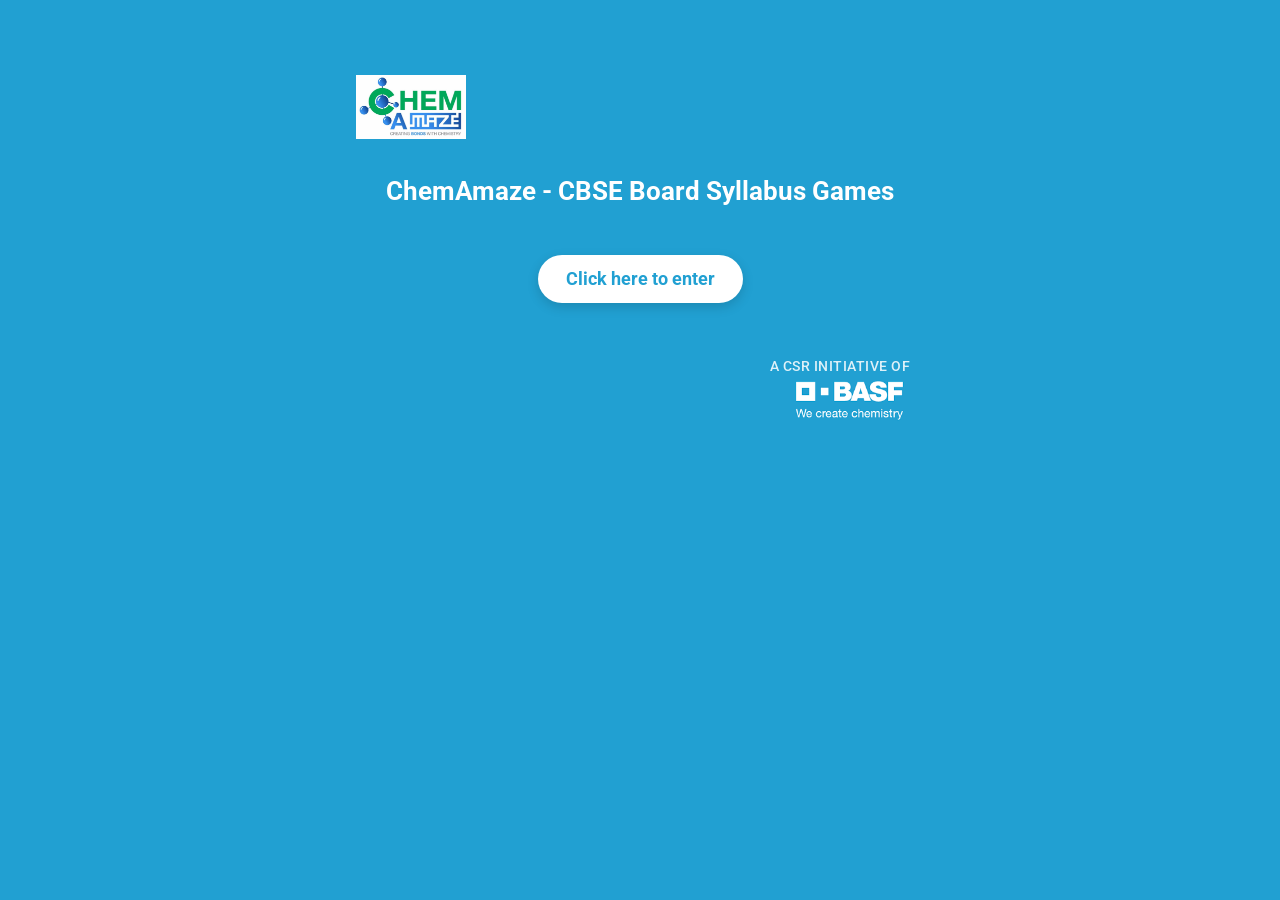
==== cbindex.html @ 66ca09f1 "Add files via upload" ====
<!DOCTYPE html>
<html lang="en">
<head>
    <meta charset="UTF-8">
    <meta name="viewport" content="width=device-width, initial-scale=1.0">
    <title>ChemAmaze Bilingual Hub</title>
    <link rel="preconnect" href="https://fonts.googleapis.com">
    <link rel="preconnect" href="https://fonts.gstatic.com" crossorigin>
    <link href="https://fonts.googleapis.com/css2?family=Roboto:wght@300;400;500;700&display=swap" rel="stylesheet">
    <style>
        * {
            box-sizing: border-box;
            margin: 0;
            padding: 0;
            font-family: 'Roboto', sans-serif;
        }
        h1 {
            font-weight: 700;
        }

        h2 {
            font-weight: 600;
        }

        .item-link {
            font-weight: 500;
        }

        .enter-link {
            font-weight: 700;
        }
        
        :root {
            --primary-color: #4a154b;
            --secondary-color: #007a5a;
            --accent-color: #ecb22e;
            --bg-color: #f4f5f6;
            --text-color: #1d1c1d;
            --blue-theme: #21A0D2;
        }

        /* --- BODY STYLES --- */
        body {
            background-color: var(--blue-theme);
            color: var(--text-color);
            display: flex;
            flex-direction: column;
            align-items: center;
            min-height: 100vh;
            padding: 15px;
            transition: background-color 0.3s ease;
        }

        body.theme-home {
            background-color: var(--blue-theme);
        }
        body.theme-inner {
            background-color: var(--bg-color);
        }

        /* --- CONTAINER STYLES --- */
        .app-container {
            width: 100%;
            max-width: 600px;
            background: white;
            padding: 25px 20px;
            border-radius: 16px;
            box-shadow: 0 8px 24px rgba(0,0,0,0.1);
            text-align: center;
            margin-top: 10px;
            position: relative;
            min-height: 460px;
            display: flex;
            flex-direction: column;
            justify-content: center;
            transition: all 0.3s ease;
        }

        .app-container.home-active {
            background: transparent;
            box-shadow: none;
        }

        /* --- FIXED ONE-LINE TOP BAR ALIGNMENT --- */
        .top-bar {
            display: flex;
            justify-content: space-between;
            align-items: center; 
            width: 100%;
            margin-bottom: 25px;
            padding: 0 4px;
        }

        .top-logo {
            width: 110px;
            height: auto;
            object-fit: contain;
            margin-left: -8px;
        }

        .lang-bar {
            display: flex;
            gap: 6px;
            align-items: center;
            flex-shrink: 0;
        }

        .lang-toggle-btn {
            background-color: #f0f0f0;
            border: 1px solid #ccc;
            padding: 6px 12px;
            border-radius: 20px;
            cursor: pointer;
            font-size: 0.85rem;
            font-weight: 600;
            white-space: nowrap;
            transition: all 0.2s;
        }

        .lang-toggle-btn.active {
            background-color: #21A0D2;
            color: white;
            border-color: #21A0D2;
        }

        .home-active .lang-toggle-btn {
            border-color: rgba(255, 255, 255, 0.4);
            background-color: rgba(255, 255, 255, 0.2);
            color: white;
        }
        .home-active .lang-toggle-btn.active {
            background-color: #ffffff;
            color: #21A0D2;
            border-color: #ffffff;
        }

        /* --- REMODELLED HOME SCREEN STYLES --- */
        #screen-home {
            width: 100%;
            padding: 10px;
            gap: 25px;
            pointer-events: auto;
        }

        #screen-home h1 {
            color: white;
            font-size: 1.6rem;
            line-height: 1.4;
        }

        #screen-home .enter-link {
            background-color: #ffffff;
            color: #21A0D2;
            box-shadow: 0 4px 12px rgba(0, 0, 0, 0.15);
            margin-top: 0;
        }

        #screen-home .enter-link:hover {
            background-color: #f0f4f8;
            transform: translateY(-2px);
        }

        /* --- NAVIGATION BAR --- */
        .nav-bar {
            display: none;
            justify-content: space-between;
            margin-bottom: 20px;
            width: 100%;
            gap: 10px;
        }

        .nav-btn {
            background-color: #e0e0e0;
            color: var(--text-color);
            border: none;
            padding: 8px 16px;
            border-radius: 8px;
            cursor: pointer;
            font-weight: 600;
            transition: background 0.2s;
            font-size: 0.9rem;
        }

        .nav-btn:hover { background-color: #d0d0d0; }

        /* --- TYPOGRAPHY AND LAYOUT ADJUSTMENTS --- */
        h1 {
            color: var(--primary-color);
            font-size: 1.6rem;
            margin-bottom: 20px;
            line-height: 1.4;
        }

        h2 {
            color: var(--secondary-color);
            margin-bottom: 20px;
            font-size: 1.3rem;
            line-height: 1.4;
        }

        .screen {
            display: none;
            flex-direction: column;
            align-items: center;
            width: 100%;
        }

        .screen.active {
            display: flex;
            flex-direction: column;
            align-items: center;
        }

        .enter-link {
            display: inline-block;
            background-color: var(--secondary-color);
            color: white;
            padding: 14px 28px;
            border-radius: 30px;
            text-decoration: none;
            font-weight: bold;
            font-size: 1.1rem;
            margin-top: 20px;
            box-shadow: 0 4px 12px rgba(0, 122, 90, 0.3);
            transition: all 0.2s;
        }

        .enter-link:hover {
            background-color: #005a42;
            transform: translateY(-2px);
        }

        .list-container {
            width: 100%;
            display: flex;
            flex-direction: column;
            gap: 12px;
            margin-top: 10px;
        }

        .item-link {
            display: block;
            background-color: #f8f9fa;
            border: 2px solid #e2e8f0;
            padding: 14px 16px;
            border-radius: 10px;
            text-decoration: none;
            color: var(--primary-color);
            font-weight: 600;
            font-size: 1.05rem;
            line-height: 1.5;
            transition: all 0.2s;
            text-align: left;
            word-wrap: break-word;
        }

        .item-link:hover {
            background-color: #f0f4f8;
            border-color: var(--primary-color);
            transform: translateX(4px);
        }

        .game-link { border-left: 5px solid var(--accent-color); }
        
        .game-link iframe {
            width: 100%;
            max-width: 100%;
            min-height: 450px;
            border-radius: 10px;
        }

        #game-player-container iframe {
        width: 100%;
        height: 75vh;
        min-height: 600px;
        border: none;
        border-radius: 12px;
        }

        #screen-player {
        width: 100%;
        }
        .chapter-title {
            font-size: 0.85rem;
            color: #666;
            text-transform: uppercase;
            margin-bottom: 6px;
            font-weight: bold;
            line-height: 1.2;
        }

        /* --- CSR FOOTER IN BOTTOM REGION --- */
        .csr-footer {
            margin-top: auto;      /* Pushes the footer safely to the bottom of the flex container */
            padding-top: 30px;     /* Keeps a healthy distance from the links/buttons above */
            display: flex;
            flex-direction: column;
            align-items: flex-end;
            text-align: right;
            width: 100%;
            gap: 2px;
        }

        .csr-text {
            font-size: 0.85rem;
            font-weight: 500;
            color: #666;
            text-transform: uppercase;
            letter-spacing: 0.5px;
        }

        /* When home screen is active, turns the text white to stand out over the full blue layout */
        .home-active .csr-text {
            color: rgba(255, 255, 255, 0.85);
        }

        .csr-logo {
            width: 120px;          /* Clean, explicit size constraint for mobile/web views */
            height: auto;
            object-fit: contain;
            margin-top: 0;
        }

        /* --- CLEAN MOBILE OPTIMIZATION OVERRIDES --- */
        @media (max-width: 480px) {
            body { padding: 10px; }
            .app-container { padding: 20px 15px; margin-top: 5px; }
            h1 { font-size: 1.35rem; }
            h2 { font-size: 1.15rem; }
            .item-link { font-size: 0.95rem; padding: 12px 14px; }
            .top-logo { width: 100px; }
            .lang-toggle-btn { padding: 5px 10px; font-size: 0.8rem; }
            .csr-footer { padding-top: 20px; }
            .csr-logo { width: 100px; }
        }
    </style>
</head>
<body class="theme-home">

    <div id="app-container-wrapper" class="app-container home-active">
        
        <div class="top-bar">
            <img src="logo.jpeg" class="top-logo" alt="ChemAmaze Logo">
        </div>

        <div id="navigation-bar" class="nav-bar">
            <button id="btn-back" class="nav-btn" onclick="goBack()">← Back</button>
            <button id="btn-main" class="nav-btn" onclick="goMain()">🏠 Main Page</button>
        </div>

        <div id="screen-home" class="screen active">
            <h1 id="txt-app-title">ChemAmaze - CBSE Board Syllabus Games</h1>
            <a href="#" id="txt-enter-btn" class="enter-link" onclick="navigateTo('subjects')">Click here to enter</a>
            <div class="csr-footer">
            <div class="csr-text">A CSR initiative of</div>
            <img src="d-basf.png" class="csr-logo" alt="BASF Logo">
        </div>
        </div>

        <div id="screen-subjects" class="screen">
            <h2 id="txt-select-subject">Select Subject</h2>
            <div class="list-container">
                <a href="#" class="item-link" onclick="selectSubject('Mathematics')">
                    <span class="lang-show en-inline">Mathematics</span>
                </a>
                <a href="#" class="item-link" onclick="selectSubject('Science')">
                    <span class="lang-show en-inline">Science</span>
                </a>
            </div>
        </div>

        <div id="screen-grades" class="screen">
            <h2 id="grade-screen-title">Select Class</h2>
            <div class="list-container">
                <a href="#" class="item-link" onclick="loadGames(6)"><span class="txt-class-prefix">Class</span> 6</a>
                <a href="#" class="item-link" onclick="loadGames(7)"><span class="txt-class-prefix">Class</span> 7</a>
                <a href="#" class="item-link" onclick="loadGames(8)"><span class="txt-class-prefix">Class</span> 8</a>
            </div>
        </div>

        <div id="screen-games" class="screen">
            <h2 id="selected-class-title">Games List</h2>
            <div id="games-list-container" class="list-container">
            </div>
        </div>
        <div id="screen-player" class="screen">
    <h2 id="player-title">Game</h2>

    <div id="game-player-container" style="width:100%;">
    </div>
</div>

    </div>

    <script>
        const uiTranslations = {
            en: {
                appTitle: "ChemAmaze - CBSE Board Syllabus Games",
                enterBtn: "Click here to enter",
                selectSubject: "Select Subject",
                selectClass: "Select Class",
                classPrefix: "Class",
                backBtn: "← Back",
                mainBtn: "🏠 Main Page",
                mathName: "Mathematics",
                sciName: "Science",
                comingSoon: "Coming Soon! No games added yet."
            },
        };

        const gamesRepository = {
            "Science": {
                6: [
                    {   chapter:{en:"Chapter 1"},
                        topic:{en:"The Wonderful World of Science"},
                        url:{en:"https://wordwall.net/play/114428/879/247"},

                     embed_en: `
                        <iframe 
                            style="max-width:100%" 
                            src="https://wordwall.net/embed/902e5393e8284753a76091adfb504b97?themeId=65&templateId=30&fontStackId=0" 
                            width="500" 
                            height="380" 
                            frameborder="0" 
                            allowfullscreen>
                            </iframe>
                        `
                    },
                    {   chapter:{en:"Chapter 2"},
                        topic:{en:"Diversity in the Living World"},
                        url:{en:"https://wordwall.net/play/114429/214/770"},
                        embed_en:`
                            <iframe 
                            style="max-width:100%" 
                            src="https://wordwall.net/embed/bb1ba4a1fac04154885138fdcd5e72fc?themeId=66&templateId=2&fontStackId=0" 
                            width="500" 
                            height="380" 
                            frameborder="0" 
                            allowfullscreen>
                                </iframe>
                            `
                    },
                    {   chapter:{en:"Chapter 3"},
                        topic:{en:"Mindful Eating: A Path to a Healthy Body"},
                        url:{en:"https://wordwall.net/play/114428/224/363"},
                        embed_en:`
                            <iframe 
                            style="max-width:100%" 
                            src="https://wordwall.net/embed/a7887a79f77b44d1b658612e63ba5249?themeId=1&templateId=2&fontStackId=0" 
                            width="500" 
                            height="380" 
                            frameborder="0" 
                            allowfullscreen>
                                </iframe>
                              `
                    }
                ],
              7:[
                {   chapter:{en:"Chapter 1"},
                        topic:{en:"The Ever-Evolving World of Science"},
                        url:{en:"https://wordwall.net/play/114429/507/971"},
                        embed_en:`
                            <iframe 
                            style="max-width:100%" 
                            src="https://wordwall.net/embed/1b724e307b6d47e8affd6c7d0944b3af?themeId=49&templateId=5&fontStackId=0" 
                            width="500" 
                            height="380" 
                            frameborder="0" 
                            allowfullscreen>
                                </iframe>
                              `
                    },
                    {
                        chapter:{en:"Chapter 2"},
                        topic:{en:"Exploring Substances – Acidic, Basic, Neutral"},
                        url:{en:"https://wordwall.net/play/114429/730/696"},
                        embed_en:`
                            <iframe 
                            style="max-width:100%" 
                            src="https://wordwall.net/embed/a65ec73189804f928b1520d3d59d6d22?themeId=41&templateId=2&fontStackId=0" 
                            width="500" 
                            height="380" 
                            frameborder="0" 
                            allowfullscreen>
                                </iframe>
                              `
                    },{
                        chapter:{en:"Chapter 3"},
                        topic:{en:"Electricity – Circuits and Their Components"},
                        url:{en:"https://wordwall.net/play/114472/315/254"},
                        embed_en:`
                            <iframe 
                            style="max-width:100%" 
                            src="https://wordwall.net/embed/c688b560828a4d35a4558664d675e6de?themeId=50&templateId=3&fontStackId=0" 
                            width="500" 
                            height="380" 
                            frameborder="0" 
                            allowfullscreen>
                            </iframe>
                              `
                    }
                ],
                8:[
                    {
                        chapter:{en:"Chapter 1"},
                        topic:{en:"Exploring the Investigative World of Science"},
                        url:{en:"https://wordwall.net/play/114473/393/992"},
                        embed_en:`
                            <iframe 
                            style="max-width:100%" 
                            src="https://wordwall.net/embed/a147fcb315c64c1395c53d7f768ab24f?themeId=21&templateId=69&fontStackId=0" 
                            width="500" 
                            height="380" 
                            frameborder="0" 
                            allowfullscreen>
                                </iframe>
                                `
                    },{
                        chapter:{en:"Chapter 2"},
                        topic:{en:"The Invisible Living World: Beyond Our Naked Eye"},
                        url:{en:"https://wordwall.net/play/114473/150/599"},
                        embed_en:`
                            <iframe 
                            style="max-width:100%" 
                            src="https://wordwall.net/embed/063743a33e7f48099c733ebe130b9954?themeId=2&templateId=3&fontStackId=0" 
                            width="500" 
                            height="380" 
                            frameborder="0" 
                            allowfullscreen>
                                </iframe>
                              `
                    },{
                        chapter:{en:"Chapter 3"},
                        topic:{en:"Health: The Ultimate Treasure"},
                        url:{en:"https://wordwall.net/play/114473/236/438"},
                        embed_en:`
                            <iframe 
                            style="max-width:100%" 
                            src="https://wordwall.net/embed/aa9625937cb543698d66417b73351116?themeId=44&templateId=35&fontStackId=0" 
                            width="500" 
                            height="380" 
                            frameborder="0" 
                            allowfullscreen>
                                </iframe>
                              `
                    }
                ]
            },
            "Mathematics": {
                6: [
                    {
                        chapter:{en:"Chapter 1"},
                        topic:{en:"Patterns in Mathematics"},
                        url:{en:"https://wordwall.net/play/114473/547/670"},
                        embed_en:`
                           <iframe 
                           style="max-width:100%" 
                           src="https://wordwall.net/embed/c4b879abc5e640f0aea477ef90d1d3a7?themeId=21&templateId=69&fontStackId=0" 
                           width="500" 
                           height="380" 
                           frameborder="0" 
                           allowfullscreen>
                           </iframe>
                            `
                    },{
                        chapter:{en:"Chapter 2"},
                        topic:{en:"Lines and Angles"},
                        url:{en:"https://wordwall.net/play/114473/633/569"},
                        embed_en:`
                          <iframe style="max-width:100%" 
                          src="https://wordwall.net/embed/fda00015a9fe4fd8a83096b55e21315c?themeId=65&templateId=3&fontStackId=0" 
                          width="500" 
                          height="380" 
                          frameborder="0" 
                          allowfullscreen>
                          </iframe>
                            `

                    },{
                        chapter:{en:"Chapter 3"},
                        topic:{en:"Number Play"},
                        url:{en:"https://wordwall.net/play/114473/753/174"},
                        embed_en:`
                          <iframe style="max-width:100%" 
                          src="https://wordwall.net/embed/518775fb815541feb6c08c7cd7f87fb5?themeId=22&templateId=45&fontStackId=0" 
                          width="500" 
                          height="380" 
                          frameborder="0" 
                          allowfullscreen>
                          </iframe>
                            `
                    }
                ],
                7:[
                    {
                       chapter:{en:"Chapter 1"},
                        topic:{en:"Large Numbers Around Us"},
                        url:{en:"https://wordwall.net/play/114473/885/276"},
                        embed_en:`
                          <iframe style="max-width:100%" 
                          src="https://wordwall.net/embed/cb244e39b55444e3b0635dba24b0596f?themeId=21&templateId=69&fontStackId=0" 
                          width="500" 
                          height="380" 
                          frameborder="0" 
                          allowfullscreen>
                          </iframe>
                            ` 
                    },{
                         chapter:{en:"Chapter 2"},
                        topic:{en:"Arithmetic Expressions"},
                        url:{en:"https://wordwall.net/play/114473/947/306"},
                        embed_en:`
                          <iframe style="max-width:100%" 
                          src="https://wordwall.net/embed/c52e2809f15c48bb8317f7ea858b240a?themeId=1&templateId=5&fontStackId=0" 
                          width="500" 
                          height="380" 
                          frameborder="0" 
                          allowfullscreen>
                          </iframe>
                          `
                    },{
                        chapter:{en:"Chapter 3"},
                        topic:{en:"A Peek Beyond the Point"},
                        url:{en:"https://wordwall.net/play/114474/046/211"},
                        embed_en:`
                          <iframe style="max-width:100%" 
                          src="https://wordwall.net/embed/61237658fb634e26a03445952f1628cc?themeId=65&templateId=2&fontStackId=0" 
                          width="500" 
                          height="380" 
                          frameborder="0" 
                          allowfullscreen></iframe>
                          `
                    }
                ],
                8:[
                    {
                      chapter:{en:"Chapter 1"},
                        topic:{en:"A Square and A Cube"},
                        url:{en:"https://wordwall.net/play/114474/116/438"},
                        embed_en:`
                          <iframe style="max-width:100%" 
                          src="https://wordwall.net/embed/bb5b2014f3524208bc6ec847059e41fe?themeId=46&templateId=3&fontStackId=0" 
                          width="500" 
                          height="380" 
                          frameborder="0" 
                          allowfullscreen>
                          </iframe>
                          `  
                    },{
                        chapter:{en:"Chapter 2"},
                        topic:{en:"Power Play"},
                        url:{en:"https://wordwall.net/resource/114474183"},
                        embed_en:`
                          <iframe style="max-width:100%" 
                          src="https://wordwall.net/embed/ea379b0b67ba413ba67fb49a870f2d5e?themeId=1&templateId=5&fontStackId=0" 
                          width="500" 
                          height="380" 
                          frameborder="0" 
                          allowfullscreen>
                          </iframe>
                          `
                    },{
                        chapter:{en:"Chapter 3"},
                        topic:{en:"A Story of Numbers"},
                        url:{en:"https://wordwall.net/play/114477/219/163"},
                        embed_en:`
                          <iframe style="max-width:100%" 
                          src="https://wordwall.net/embed/432d54fa98e84cbebb3489d62f5d9ea4?themeId=42&templateId=11&fontStackId=0" 
                          width="500" 
                          height="380" 
                          frameborder="0" 
                          allowfullscreen>
                          </iframe>
                          `
                    }
                ]
            }
            };

        let currentScreen = 'home';
        let currentLang = 'en';
        let selectedSubject = null;
        let selectedClass = null;
        let currentGame = null;

        function setLanguage(langCode) {
            currentLang = langCode;
            
            document.querySelectorAll('.lang-toggle-btn').forEach(b => b.classList.remove('active'));
            document.getElementById(`lang-${langCode}`).classList.add('active');
            
            if(langCode === 'ta') {
                document.querySelectorAll('.en-inline').forEach(e => e.style.display = 'none');
                document.querySelectorAll('.ta-inline').forEach(e => e.style.display = 'inline');
            } else {
                document.querySelectorAll('.en-inline').forEach(e => e.style.display = 'inline');
                document.querySelectorAll('.ta-inline').forEach(e => e.style.display = 'none');
            }

            const dict = uiTranslations[langCode];
            document.getElementById('txt-app-title').innerText = dict.appTitle;
            document.getElementById('txt-enter-btn').innerText = dict.enterBtn;
            document.getElementById('txt-select-subject').innerText = dict.selectSubject;
            document.getElementById('btn-back').innerText = dict.backBtn;
            document.getElementById('btn-main').innerText = dict.mainBtn;
            
            document.querySelectorAll('.txt-class-prefix').forEach(span => {
                span.innerText = dict.classPrefix;
            });

            if (selectedSubject) {
                const subjectLabel = selectedSubject === 'Mathematics' ? dict.mathName : dict.sciName;
                document.getElementById('grade-screen-title').innerText = `${subjectLabel} - ${dict.selectClass}`;
            }
            if (selectedClass) {
                loadGames(selectedClass); 
            }
        }

        function navigateTo(screenName) {
            document.querySelectorAll('.screen').forEach(s => s.classList.remove('active'));
            document.getElementById(`screen-${screenName}`).classList.add('active');
            
            const navBar = document.getElementById('navigation-bar');
            const wrapper = document.getElementById('app-container-wrapper');
            const bodyEl = document.body;

            navBar.style.display = (screenName === 'home') ? 'none' : 'flex';
            
            if (screenName === 'home') {
                wrapper.classList.add('home-active');
                bodyEl.className = "theme-home";
                wrapper.style.pointerEvents = "none"; 
            } else {
                wrapper.classList.remove('home-active');
                bodyEl.className = "theme-inner";
                wrapper.style.pointerEvents = "auto";
            }

            currentScreen = screenName;
        }

        function selectSubject(subjectName) {
            selectedSubject = subjectName;
            const dict = uiTranslations[currentLang];
            const subjectLabel = subjectName === 'Mathematics' ? dict.mathName : dict.sciName;
            
            document.getElementById('grade-screen-title').innerText = `${subjectLabel} - ${dict.selectClass}`;
            selectedClass = null; 
            navigateTo('grades');
        }
        function openGame(game) {
            currentGame = game;
            document.getElementById('player-title').innerText =
            `${game.chapter[currentLang]} - ${game.topic[currentLang]}`;

            document.getElementById('game-player-container').innerHTML =
            currentLang === 'ta'
                ? game.embed_ta
                : game.embed_en;
            navigateTo('player');
        }

        function loadGames(classId) {
            selectedClass = classId;
            const container = document.getElementById('games-list-container');
            const title = document.getElementById('selected-class-title');
            const dict = uiTranslations[currentLang];
            
            const subjectLabel = selectedSubject === 'Mathematics' ? dict.mathName : dict.sciName;
            title.innerText = `${subjectLabel} : ${dict.classPrefix} ${classId}`;
            container.innerHTML = ''; 

            const games = gamesRepository[selectedSubject]?.[classId] || [];

            if(games.length > 0) {
                games.forEach(game => {
                   if (
                        (currentLang === 'ta' && game.embed_ta) ||
                        (currentLang === 'en' && game.embed_en)
                    )
                    {
                    const gameCard = document.createElement('a');

                    gameCard.href = "#";
                    gameCard.className = "item-link game-link";

                    gameCard.innerHTML = `
                    <div class="chapter-title">${game.chapter[currentLang]}</div>
                    <div>${game.topic[currentLang]}</div>

                    <div style="
                    margin-top:10px;
                    color:#21A0D2;
                    font-size:0.9rem;
                    font-weight:bold;">
                    ▶ Play Game
                    </div>
                    `;

                    gameCard.onclick = function(e) {
                    e.preventDefault();
                    openGame(game);
                    };

                    container.appendChild(gameCard);
                    }
                });
                    } else {
                    container.innerHTML = `<p style="color: #666; padding: 20px;">${dict.comingSoon}</p>`;
                    }

            navigateTo('games');
        }

        function goBack() {
            if (currentScreen === 'player') {
                navigateTo('games');
            }

            else if (currentScreen === 'games') {
                selectedClass = null;
                navigateTo('grades');
            }

            else if (currentScreen === 'grades') {
                selectedSubject = null;
                navigateTo('subjects');
            }

            else if (currentScreen === 'subjects') {
                navigateTo('home');
            }
        }

        function goMain() {
            selectedSubject = null;
            selectedClass = null;
            navigateTo('home');
        }

        setLanguage('en');
    </script>
</body>
</html>
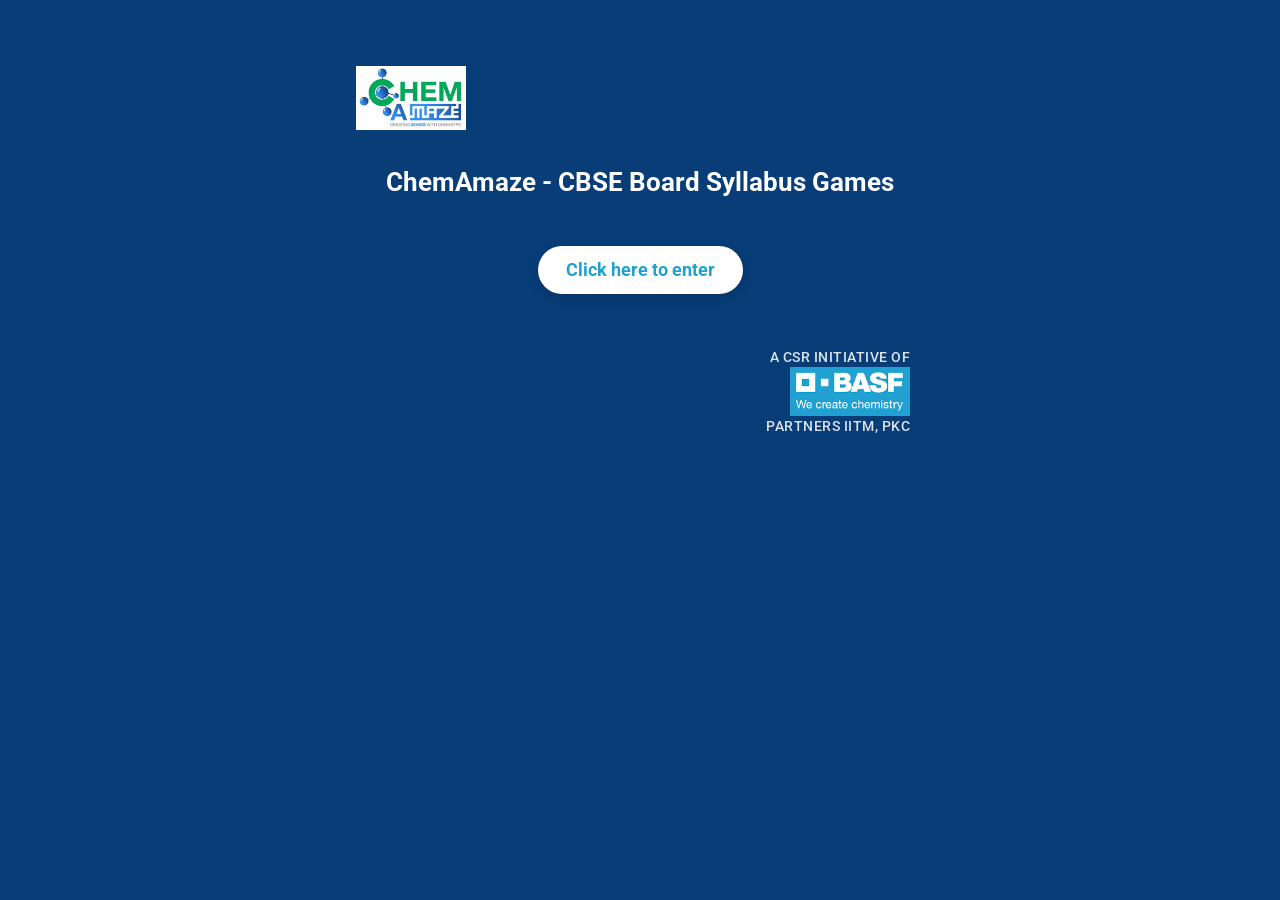
==== commit ffdfc709: "Add files via upload" ====
--- a/cbindex.html
+++ b/cbindex.html
@@ -7,334 +7,9 @@
     <link rel="preconnect" href="https://fonts.googleapis.com">
     <link rel="preconnect" href="https://fonts.gstatic.com" crossorigin>
     <link href="https://fonts.googleapis.com/css2?family=Roboto:wght@300;400;500;700&display=swap" rel="stylesheet">
-    <style>
-        * {
-            box-sizing: border-box;
-            margin: 0;
-            padding: 0;
-            font-family: 'Roboto', sans-serif;
-        }
-        h1 {
-            font-weight: 700;
-        }
-
-        h2 {
-            font-weight: 600;
-        }
-
-        .item-link {
-            font-weight: 500;
-        }
-
-        .enter-link {
-            font-weight: 700;
-        }
-        
-        :root {
-            --primary-color: #4a154b;
-            --secondary-color: #007a5a;
-            --accent-color: #ecb22e;
-            --bg-color: #f4f5f6;
-            --text-color: #1d1c1d;
-            --blue-theme: #21A0D2;
-        }
-
-        /* --- BODY STYLES --- */
-        body {
-            background-color: var(--blue-theme);
-            color: var(--text-color);
-            display: flex;
-            flex-direction: column;
-            align-items: center;
-            min-height: 100vh;
-            padding: 15px;
-            transition: background-color 0.3s ease;
-        }
-
-        body.theme-home {
-            background-color: var(--blue-theme);
-        }
-        body.theme-inner {
-            background-color: var(--bg-color);
-        }
-
-        /* --- CONTAINER STYLES --- */
-        .app-container {
-            width: 100%;
-            max-width: 600px;
-            background: white;
-            padding: 25px 20px;
-            border-radius: 16px;
-            box-shadow: 0 8px 24px rgba(0,0,0,0.1);
-            text-align: center;
-            margin-top: 10px;
-            position: relative;
-            min-height: 460px;
-            display: flex;
-            flex-direction: column;
-            justify-content: center;
-            transition: all 0.3s ease;
-        }
-
-        .app-container.home-active {
-            background: transparent;
-            box-shadow: none;
-        }
-
-        /* --- FIXED ONE-LINE TOP BAR ALIGNMENT --- */
-        .top-bar {
-            display: flex;
-            justify-content: space-between;
-            align-items: center; 
-            width: 100%;
-            margin-bottom: 25px;
-            padding: 0 4px;
-        }
-
-        .top-logo {
-            width: 110px;
-            height: auto;
-            object-fit: contain;
-            margin-left: -8px;
-        }
-
-        .lang-bar {
-            display: flex;
-            gap: 6px;
-            align-items: center;
-            flex-shrink: 0;
-        }
-
-        .lang-toggle-btn {
-            background-color: #f0f0f0;
-            border: 1px solid #ccc;
-            padding: 6px 12px;
-            border-radius: 20px;
-            cursor: pointer;
-            font-size: 0.85rem;
-            font-weight: 600;
-            white-space: nowrap;
-            transition: all 0.2s;
-        }
-
-        .lang-toggle-btn.active {
-            background-color: #21A0D2;
-            color: white;
-            border-color: #21A0D2;
-        }
-
-        .home-active .lang-toggle-btn {
-            border-color: rgba(255, 255, 255, 0.4);
-            background-color: rgba(255, 255, 255, 0.2);
-            color: white;
-        }
-        .home-active .lang-toggle-btn.active {
-            background-color: #ffffff;
-            color: #21A0D2;
-            border-color: #ffffff;
-        }
-
-        /* --- REMODELLED HOME SCREEN STYLES --- */
-        #screen-home {
-            width: 100%;
-            padding: 10px;
-            gap: 25px;
-            pointer-events: auto;
-        }
-
-        #screen-home h1 {
-            color: white;
-            font-size: 1.6rem;
-            line-height: 1.4;
-        }
-
-        #screen-home .enter-link {
-            background-color: #ffffff;
-            color: #21A0D2;
-            box-shadow: 0 4px 12px rgba(0, 0, 0, 0.15);
-            margin-top: 0;
-        }
-
-        #screen-home .enter-link:hover {
-            background-color: #f0f4f8;
-            transform: translateY(-2px);
-        }
-
-        /* --- NAVIGATION BAR --- */
-        .nav-bar {
-            display: none;
-            justify-content: space-between;
-            margin-bottom: 20px;
-            width: 100%;
-            gap: 10px;
-        }
-
-        .nav-btn {
-            background-color: #e0e0e0;
-            color: var(--text-color);
-            border: none;
-            padding: 8px 16px;
-            border-radius: 8px;
-            cursor: pointer;
-            font-weight: 600;
-            transition: background 0.2s;
-            font-size: 0.9rem;
-        }
-
-        .nav-btn:hover { background-color: #d0d0d0; }
-
-        /* --- TYPOGRAPHY AND LAYOUT ADJUSTMENTS --- */
-        h1 {
-            color: var(--primary-color);
-            font-size: 1.6rem;
-            margin-bottom: 20px;
-            line-height: 1.4;
-        }
-
-        h2 {
-            color: var(--secondary-color);
-            margin-bottom: 20px;
-            font-size: 1.3rem;
-            line-height: 1.4;
-        }
-
-        .screen {
-            display: none;
-            flex-direction: column;
-            align-items: center;
-            width: 100%;
-        }
-
-        .screen.active {
-            display: flex;
-            flex-direction: column;
-            align-items: center;
-        }
-
-        .enter-link {
-            display: inline-block;
-            background-color: var(--secondary-color);
-            color: white;
-            padding: 14px 28px;
-            border-radius: 30px;
-            text-decoration: none;
-            font-weight: bold;
-            font-size: 1.1rem;
-            margin-top: 20px;
-            box-shadow: 0 4px 12px rgba(0, 122, 90, 0.3);
-            transition: all 0.2s;
-        }
-
-        .enter-link:hover {
-            background-color: #005a42;
-            transform: translateY(-2px);
-        }
-
-        .list-container {
-            width: 100%;
-            display: flex;
-            flex-direction: column;
-            gap: 12px;
-            margin-top: 10px;
-        }
-
-        .item-link {
-            display: block;
-            background-color: #f8f9fa;
-            border: 2px solid #e2e8f0;
-            padding: 14px 16px;
-            border-radius: 10px;
-            text-decoration: none;
-            color: var(--primary-color);
-            font-weight: 600;
-            font-size: 1.05rem;
-            line-height: 1.5;
-            transition: all 0.2s;
-            text-align: left;
-            word-wrap: break-word;
-        }
-
-        .item-link:hover {
-            background-color: #f0f4f8;
-            border-color: var(--primary-color);
-            transform: translateX(4px);
-        }
-
-        .game-link { border-left: 5px solid var(--accent-color); }
-        
-        .game-link iframe {
-            width: 100%;
-            max-width: 100%;
-            min-height: 450px;
-            border-radius: 10px;
-        }
-
-        #game-player-container iframe {
-        width: 100%;
-        height: 75vh;
-        min-height: 600px;
-        border: none;
-        border-radius: 12px;
-        }
-
-        #screen-player {
-        width: 100%;
-        }
-        .chapter-title {
-            font-size: 0.85rem;
-            color: #666;
-            text-transform: uppercase;
-            margin-bottom: 6px;
-            font-weight: bold;
-            line-height: 1.2;
-        }
-
-        /* --- CSR FOOTER IN BOTTOM REGION --- */
-        .csr-footer {
-            margin-top: auto;      /* Pushes the footer safely to the bottom of the flex container */
-            padding-top: 30px;     /* Keeps a healthy distance from the links/buttons above */
-            display: flex;
-            flex-direction: column;
-            align-items: flex-end;
-            text-align: right;
-            width: 100%;
-            gap: 2px;
-        }
-
-        .csr-text {
-            font-size: 0.85rem;
-            font-weight: 500;
-            color: #666;
-            text-transform: uppercase;
-            letter-spacing: 0.5px;
-        }
-
-        /* When home screen is active, turns the text white to stand out over the full blue layout */
-        .home-active .csr-text {
-            color: rgba(255, 255, 255, 0.85);
-        }
-
-        .csr-logo {
-            width: 120px;          /* Clean, explicit size constraint for mobile/web views */
-            height: auto;
-            object-fit: contain;
-            margin-top: 0;
-        }
-
-        /* --- CLEAN MOBILE OPTIMIZATION OVERRIDES --- */
-        @media (max-width: 480px) {
-            body { padding: 10px; }
-            .app-container { padding: 20px 15px; margin-top: 5px; }
-            h1 { font-size: 1.35rem; }
-            h2 { font-size: 1.15rem; }
-            .item-link { font-size: 0.95rem; padding: 12px 14px; }
-            .top-logo { width: 100px; }
-            .lang-toggle-btn { padding: 5px 10px; font-size: 0.8rem; }
-            .csr-footer { padding-top: 20px; }
-            .csr-logo { width: 100px; }
-        }
-    </style>
+    <link rel="stylesheet" href="cbindex.css">
 </head>
+<script src="script.js"></script>
 <body class="theme-home">
 
     <div id="app-container-wrapper" class="app-container home-active">
@@ -352,8 +27,13 @@
             <h1 id="txt-app-title">ChemAmaze - CBSE Board Syllabus Games</h1>
             <a href="#" id="txt-enter-btn" class="enter-link" onclick="navigateTo('subjects')">Click here to enter</a>
             <div class="csr-footer">
-            <div class="csr-text">A CSR initiative of</div>
+            <div class="csr-text">
+                A CSR initiative of
+            </div>
             <img src="d-basf.png" class="csr-logo" alt="BASF Logo">
+            <div class="csr-text">
+                Partners IITM, PKC 
+            </div>
         </div>
         </div>
 
@@ -392,454 +72,5 @@
 
     </div>
 
-    <script>
-        const uiTranslations = {
-            en: {
-                appTitle: "ChemAmaze - CBSE Board Syllabus Games",
-                enterBtn: "Click here to enter",
-                selectSubject: "Select Subject",
-                selectClass: "Select Class",
-                classPrefix: "Class",
-                backBtn: "← Back",
-                mainBtn: "🏠 Main Page",
-                mathName: "Mathematics",
-                sciName: "Science",
-                comingSoon: "Coming Soon! No games added yet."
-            },
-        };
-
-        const gamesRepository = {
-            "Science": {
-                6: [
-                    {   chapter:{en:"Chapter 1"},
-                        topic:{en:"The Wonderful World of Science"},
-                        url:{en:"https://wordwall.net/play/114428/879/247"},
-
-                     embed_en: `
-                        <iframe 
-                            style="max-width:100%" 
-                            src="https://wordwall.net/embed/902e5393e8284753a76091adfb504b97?themeId=65&templateId=30&fontStackId=0" 
-                            width="500" 
-                            height="380" 
-                            frameborder="0" 
-                            allowfullscreen>
-                            </iframe>
-                        `
-                    },
-                    {   chapter:{en:"Chapter 2"},
-                        topic:{en:"Diversity in the Living World"},
-                        url:{en:"https://wordwall.net/play/114429/214/770"},
-                        embed_en:`
-                            <iframe 
-                            style="max-width:100%" 
-                            src="https://wordwall.net/embed/bb1ba4a1fac04154885138fdcd5e72fc?themeId=66&templateId=2&fontStackId=0" 
-                            width="500" 
-                            height="380" 
-                            frameborder="0" 
-                            allowfullscreen>
-                                </iframe>
-                            `
-                    },
-                    {   chapter:{en:"Chapter 3"},
-                        topic:{en:"Mindful Eating: A Path to a Healthy Body"},
-                        url:{en:"https://wordwall.net/play/114428/224/363"},
-                        embed_en:`
-                            <iframe 
-                            style="max-width:100%" 
-                            src="https://wordwall.net/embed/a7887a79f77b44d1b658612e63ba5249?themeId=1&templateId=2&fontStackId=0" 
-                            width="500" 
-                            height="380" 
-                            frameborder="0" 
-                            allowfullscreen>
-                                </iframe>
-                              `
-                    }
-                ],
-              7:[
-                {   chapter:{en:"Chapter 1"},
-                        topic:{en:"The Ever-Evolving World of Science"},
-                        url:{en:"https://wordwall.net/play/114429/507/971"},
-                        embed_en:`
-                            <iframe 
-                            style="max-width:100%" 
-                            src="https://wordwall.net/embed/1b724e307b6d47e8affd6c7d0944b3af?themeId=49&templateId=5&fontStackId=0" 
-                            width="500" 
-                            height="380" 
-                            frameborder="0" 
-                            allowfullscreen>
-                                </iframe>
-                              `
-                    },
-                    {
-                        chapter:{en:"Chapter 2"},
-                        topic:{en:"Exploring Substances – Acidic, Basic, Neutral"},
-                        url:{en:"https://wordwall.net/play/114429/730/696"},
-                        embed_en:`
-                            <iframe 
-                            style="max-width:100%" 
-                            src="https://wordwall.net/embed/a65ec73189804f928b1520d3d59d6d22?themeId=41&templateId=2&fontStackId=0" 
-                            width="500" 
-                            height="380" 
-                            frameborder="0" 
-                            allowfullscreen>
-                                </iframe>
-                              `
-                    },{
-                        chapter:{en:"Chapter 3"},
-                        topic:{en:"Electricity – Circuits and Their Components"},
-                        url:{en:"https://wordwall.net/play/114472/315/254"},
-                        embed_en:`
-                            <iframe 
-                            style="max-width:100%" 
-                            src="https://wordwall.net/embed/c688b560828a4d35a4558664d675e6de?themeId=50&templateId=3&fontStackId=0" 
-                            width="500" 
-                            height="380" 
-                            frameborder="0" 
-                            allowfullscreen>
-                            </iframe>
-                              `
-                    }
-                ],
-                8:[
-                    {
-                        chapter:{en:"Chapter 1"},
-                        topic:{en:"Exploring the Investigative World of Science"},
-                        url:{en:"https://wordwall.net/play/114473/393/992"},
-                        embed_en:`
-                            <iframe 
-                            style="max-width:100%" 
-                            src="https://wordwall.net/embed/a147fcb315c64c1395c53d7f768ab24f?themeId=21&templateId=69&fontStackId=0" 
-                            width="500" 
-                            height="380" 
-                            frameborder="0" 
-                            allowfullscreen>
-                                </iframe>
-                                `
-                    },{
-                        chapter:{en:"Chapter 2"},
-                        topic:{en:"The Invisible Living World: Beyond Our Naked Eye"},
-                        url:{en:"https://wordwall.net/play/114473/150/599"},
-                        embed_en:`
-                            <iframe 
-                            style="max-width:100%" 
-                            src="https://wordwall.net/embed/063743a33e7f48099c733ebe130b9954?themeId=2&templateId=3&fontStackId=0" 
-                            width="500" 
-                            height="380" 
-                            frameborder="0" 
-                            allowfullscreen>
-                                </iframe>
-                              `
-                    },{
-                        chapter:{en:"Chapter 3"},
-                        topic:{en:"Health: The Ultimate Treasure"},
-                        url:{en:"https://wordwall.net/play/114473/236/438"},
-                        embed_en:`
-                            <iframe 
-                            style="max-width:100%" 
-                            src="https://wordwall.net/embed/aa9625937cb543698d66417b73351116?themeId=44&templateId=35&fontStackId=0" 
-                            width="500" 
-                            height="380" 
-                            frameborder="0" 
-                            allowfullscreen>
-                                </iframe>
-                              `
-                    }
-                ]
-            },
-            "Mathematics": {
-                6: [
-                    {
-                        chapter:{en:"Chapter 1"},
-                        topic:{en:"Patterns in Mathematics"},
-                        url:{en:"https://wordwall.net/play/114473/547/670"},
-                        embed_en:`
-                           <iframe 
-                           style="max-width:100%" 
-                           src="https://wordwall.net/embed/c4b879abc5e640f0aea477ef90d1d3a7?themeId=21&templateId=69&fontStackId=0" 
-                           width="500" 
-                           height="380" 
-                           frameborder="0" 
-                           allowfullscreen>
-                           </iframe>
-                            `
-                    },{
-                        chapter:{en:"Chapter 2"},
-                        topic:{en:"Lines and Angles"},
-                        url:{en:"https://wordwall.net/play/114473/633/569"},
-                        embed_en:`
-                          <iframe style="max-width:100%" 
-                          src="https://wordwall.net/embed/fda00015a9fe4fd8a83096b55e21315c?themeId=65&templateId=3&fontStackId=0" 
-                          width="500" 
-                          height="380" 
-                          frameborder="0" 
-                          allowfullscreen>
-                          </iframe>
-                            `
-
-                    },{
-                        chapter:{en:"Chapter 3"},
-                        topic:{en:"Number Play"},
-                        url:{en:"https://wordwall.net/play/114473/753/174"},
-                        embed_en:`
-                          <iframe style="max-width:100%" 
-                          src="https://wordwall.net/embed/518775fb815541feb6c08c7cd7f87fb5?themeId=22&templateId=45&fontStackId=0" 
-                          width="500" 
-                          height="380" 
-                          frameborder="0" 
-                          allowfullscreen>
-                          </iframe>
-                            `
-                    }
-                ],
-                7:[
-                    {
-                       chapter:{en:"Chapter 1"},
-                        topic:{en:"Large Numbers Around Us"},
-                        url:{en:"https://wordwall.net/play/114473/885/276"},
-                        embed_en:`
-                          <iframe style="max-width:100%" 
-                          src="https://wordwall.net/embed/cb244e39b55444e3b0635dba24b0596f?themeId=21&templateId=69&fontStackId=0" 
-                          width="500" 
-                          height="380" 
-                          frameborder="0" 
-                          allowfullscreen>
-                          </iframe>
-                            ` 
-                    },{
-                         chapter:{en:"Chapter 2"},
-                        topic:{en:"Arithmetic Expressions"},
-                        url:{en:"https://wordwall.net/play/114473/947/306"},
-                        embed_en:`
-                          <iframe style="max-width:100%" 
-                          src="https://wordwall.net/embed/c52e2809f15c48bb8317f7ea858b240a?themeId=1&templateId=5&fontStackId=0" 
-                          width="500" 
-                          height="380" 
-                          frameborder="0" 
-                          allowfullscreen>
-                          </iframe>
-                          `
-                    },{
-                        chapter:{en:"Chapter 3"},
-                        topic:{en:"A Peek Beyond the Point"},
-                        url:{en:"https://wordwall.net/play/114474/046/211"},
-                        embed_en:`
-                          <iframe style="max-width:100%" 
-                          src="https://wordwall.net/embed/61237658fb634e26a03445952f1628cc?themeId=65&templateId=2&fontStackId=0" 
-                          width="500" 
-                          height="380" 
-                          frameborder="0" 
-                          allowfullscreen></iframe>
-                          `
-                    }
-                ],
-                8:[
-                    {
-                      chapter:{en:"Chapter 1"},
-                        topic:{en:"A Square and A Cube"},
-                        url:{en:"https://wordwall.net/play/114474/116/438"},
-                        embed_en:`
-                          <iframe style="max-width:100%" 
-                          src="https://wordwall.net/embed/bb5b2014f3524208bc6ec847059e41fe?themeId=46&templateId=3&fontStackId=0" 
-                          width="500" 
-                          height="380" 
-                          frameborder="0" 
-                          allowfullscreen>
-                          </iframe>
-                          `  
-                    },{
-                        chapter:{en:"Chapter 2"},
-                        topic:{en:"Power Play"},
-                        url:{en:"https://wordwall.net/resource/114474183"},
-                        embed_en:`
-                          <iframe style="max-width:100%" 
-                          src="https://wordwall.net/embed/ea379b0b67ba413ba67fb49a870f2d5e?themeId=1&templateId=5&fontStackId=0" 
-                          width="500" 
-                          height="380" 
-                          frameborder="0" 
-                          allowfullscreen>
-                          </iframe>
-                          `
-                    },{
-                        chapter:{en:"Chapter 3"},
-                        topic:{en:"A Story of Numbers"},
-                        url:{en:"https://wordwall.net/play/114477/219/163"},
-                        embed_en:`
-                          <iframe style="max-width:100%" 
-                          src="https://wordwall.net/embed/432d54fa98e84cbebb3489d62f5d9ea4?themeId=42&templateId=11&fontStackId=0" 
-                          width="500" 
-                          height="380" 
-                          frameborder="0" 
-                          allowfullscreen>
-                          </iframe>
-                          `
-                    }
-                ]
-            }
-            };
-
-        let currentScreen = 'home';
-        let currentLang = 'en';
-        let selectedSubject = null;
-        let selectedClass = null;
-        let currentGame = null;
-
-        function setLanguage(langCode) {
-            currentLang = langCode;
-            
-            document.querySelectorAll('.lang-toggle-btn').forEach(b => b.classList.remove('active'));
-            document.getElementById(`lang-${langCode}`).classList.add('active');
-            
-            if(langCode === 'ta') {
-                document.querySelectorAll('.en-inline').forEach(e => e.style.display = 'none');
-                document.querySelectorAll('.ta-inline').forEach(e => e.style.display = 'inline');
-            } else {
-                document.querySelectorAll('.en-inline').forEach(e => e.style.display = 'inline');
-                document.querySelectorAll('.ta-inline').forEach(e => e.style.display = 'none');
-            }
-
-            const dict = uiTranslations[langCode];
-            document.getElementById('txt-app-title').innerText = dict.appTitle;
-            document.getElementById('txt-enter-btn').innerText = dict.enterBtn;
-            document.getElementById('txt-select-subject').innerText = dict.selectSubject;
-            document.getElementById('btn-back').innerText = dict.backBtn;
-            document.getElementById('btn-main').innerText = dict.mainBtn;
-            
-            document.querySelectorAll('.txt-class-prefix').forEach(span => {
-                span.innerText = dict.classPrefix;
-            });
-
-            if (selectedSubject) {
-                const subjectLabel = selectedSubject === 'Mathematics' ? dict.mathName : dict.sciName;
-                document.getElementById('grade-screen-title').innerText = `${subjectLabel} - ${dict.selectClass}`;
-            }
-            if (selectedClass) {
-                loadGames(selectedClass); 
-            }
-        }
-
-        function navigateTo(screenName) {
-            document.querySelectorAll('.screen').forEach(s => s.classList.remove('active'));
-            document.getElementById(`screen-${screenName}`).classList.add('active');
-            
-            const navBar = document.getElementById('navigation-bar');
-            const wrapper = document.getElementById('app-container-wrapper');
-            const bodyEl = document.body;
-
-            navBar.style.display = (screenName === 'home') ? 'none' : 'flex';
-            
-            if (screenName === 'home') {
-                wrapper.classList.add('home-active');
-                bodyEl.className = "theme-home";
-                wrapper.style.pointerEvents = "none"; 
-            } else {
-                wrapper.classList.remove('home-active');
-                bodyEl.className = "theme-inner";
-                wrapper.style.pointerEvents = "auto";
-            }
-
-            currentScreen = screenName;
-        }
-
-        function selectSubject(subjectName) {
-            selectedSubject = subjectName;
-            const dict = uiTranslations[currentLang];
-            const subjectLabel = subjectName === 'Mathematics' ? dict.mathName : dict.sciName;
-            
-            document.getElementById('grade-screen-title').innerText = `${subjectLabel} - ${dict.selectClass}`;
-            selectedClass = null; 
-            navigateTo('grades');
-        }
-        function openGame(game) {
-            currentGame = game;
-            document.getElementById('player-title').innerText =
-            `${game.chapter[currentLang]} - ${game.topic[currentLang]}`;
-
-            document.getElementById('game-player-container').innerHTML =
-            currentLang === 'ta'
-                ? game.embed_ta
-                : game.embed_en;
-            navigateTo('player');
-        }
-
-        function loadGames(classId) {
-            selectedClass = classId;
-            const container = document.getElementById('games-list-container');
-            const title = document.getElementById('selected-class-title');
-            const dict = uiTranslations[currentLang];
-            
-            const subjectLabel = selectedSubject === 'Mathematics' ? dict.mathName : dict.sciName;
-            title.innerText = `${subjectLabel} : ${dict.classPrefix} ${classId}`;
-            container.innerHTML = ''; 
-
-            const games = gamesRepository[selectedSubject]?.[classId] || [];
-
-            if(games.length > 0) {
-                games.forEach(game => {
-                   if (
-                        (currentLang === 'ta' && game.embed_ta) ||
-                        (currentLang === 'en' && game.embed_en)
-                    )
-                    {
-                    const gameCard = document.createElement('a');
-
-                    gameCard.href = "#";
-                    gameCard.className = "item-link game-link";
-
-                    gameCard.innerHTML = `
-                    <div class="chapter-title">${game.chapter[currentLang]}</div>
-                    <div>${game.topic[currentLang]}</div>
-
-                    <div style="
-                    margin-top:10px;
-                    color:#21A0D2;
-                    font-size:0.9rem;
-                    font-weight:bold;">
-                    ▶ Play Game
-                    </div>
-                    `;
-
-                    gameCard.onclick = function(e) {
-                    e.preventDefault();
-                    openGame(game);
-                    };
-
-                    container.appendChild(gameCard);
-                    }
-                });
-                    } else {
-                    container.innerHTML = `<p style="color: #666; padding: 20px;">${dict.comingSoon}</p>`;
-                    }
-
-            navigateTo('games');
-        }
-
-        function goBack() {
-            if (currentScreen === 'player') {
-                navigateTo('games');
-            }
-
-            else if (currentScreen === 'games') {
-                selectedClass = null;
-                navigateTo('grades');
-            }
-
-            else if (currentScreen === 'grades') {
-                selectedSubject = null;
-                navigateTo('subjects');
-            }
-
-            else if (currentScreen === 'subjects') {
-                navigateTo('home');
-            }
-        }
-
-        function goMain() {
-            selectedSubject = null;
-            selectedClass = null;
-            navigateTo('home');
-        }
-
-        setLanguage('en');
-    </script>
 </body>
 </html>
--- a/cbindex.css
+++ b/cbindex.css
@@ -0,0 +1,325 @@
+ * {
+            box-sizing: border-box;
+            margin: 0;
+            padding: 0;
+            font-family: 'Roboto', sans-serif;
+        }
+        h1 {
+            font-weight: 700;
+        }
+
+        h2 {
+            font-weight: 600;
+        }
+
+        .item-link {
+            font-weight: 500;
+        }
+
+        .enter-link {
+            font-weight: 700;
+        }
+        
+        :root {
+            --primary-color: #4a154b;
+            --secondary-color: #0B3D2E;
+            --accent-color: #ecb22e;
+            --bg-color: #f4f5f6;
+            --text-color: #1d1c1d;
+            --blue-theme: #083D77;
+        }
+
+        /* --- BODY STYLES --- */
+        body {
+            background-color: var(--blue-theme);
+            color: var(--text-color);
+            display: flex;
+            flex-direction: column;
+            align-items: center;
+            min-height: 100vh;
+            padding: 15px;
+            transition: background-color 0.3s ease;
+        }
+
+        body.theme-home {
+            background-color: var(--blue-theme);
+        }
+        body.theme-inner {
+            background-color: var(--bg-color);
+        }
+
+        /* --- CONTAINER STYLES --- */
+        .app-container {
+            width: 100%;
+            max-width: 600px;
+            background: white;
+            padding: 25px 20px;
+            border-radius: 16px;
+            box-shadow: 0 8px 24px rgba(0,0,0,0.1);
+            text-align: center;
+            margin-top: 10px;
+            position: relative;
+            min-height: 460px;
+            display: flex;
+            flex-direction: column;
+            justify-content: center;
+            transition: all 0.3s ease;
+        }
+
+        .app-container.home-active {
+            background: transparent;
+            box-shadow: none;
+        }
+
+        /* --- FIXED ONE-LINE TOP BAR ALIGNMENT --- */
+        .top-bar {
+            display: flex;
+            justify-content: space-between;
+            align-items: center; 
+            width: 100%;
+            margin-bottom: 25px;
+            padding: 0 4px;
+        }
+
+        .top-logo {
+            width: 110px;
+            height: auto;
+            object-fit: contain;
+            margin-left: -8px;
+        }
+
+        .lang-bar {
+            display: flex;
+            gap: 6px;
+            align-items: center;
+            flex-shrink: 0;
+        }
+
+        .lang-toggle-btn {
+            background-color: #f0f0f0;
+            border: 1px solid #ccc;
+            padding: 6px 12px;
+            border-radius: 20px;
+            cursor: pointer;
+            font-size: 0.85rem;
+            font-weight: 600;
+            white-space: nowrap;
+            transition: all 0.2s;
+        }
+
+        .lang-toggle-btn.active {
+            background-color: #21A0D2;
+            color: white;
+            border-color: #21A0D2;
+        }
+
+        .home-active .lang-toggle-btn {
+            border-color: rgba(255, 255, 255, 0.4);
+            background-color: rgba(255, 255, 255, 0.2);
+            color: white;
+        }
+        .home-active .lang-toggle-btn.active {
+            background-color: #ffffff;
+            color: #21A0D2;
+            border-color: #ffffff;
+        }
+
+        /* --- REMODELLED HOME SCREEN STYLES --- */
+        #screen-home {
+            width: 100%;
+            padding: 10px;
+            gap: 25px;
+            pointer-events: auto;
+        }
+
+        #screen-home h1 {
+            color: white;
+            font-size: 1.6rem;
+            line-height: 1.4;
+        }
+
+        #screen-home .enter-link {
+            background-color: #ffffff;
+            color: #21A0D2;
+            box-shadow: 0 4px 12px rgba(0, 0, 0, 0.15);
+            margin-top: 0;
+        }
+
+        #screen-home .enter-link:hover {
+            background-color: #f0f4f8;
+            transform: translateY(-2px);
+        }
+
+        /* --- NAVIGATION BAR --- */
+        .nav-bar {
+            display: none;
+            justify-content: space-between;
+            margin-bottom: 20px;
+            width: 100%;
+            gap: 10px;
+        }
+
+        .nav-btn {
+            background-color: #e0e0e0;
+            color: var(--text-color);
+            border: none;
+            padding: 8px 16px;
+            border-radius: 8px;
+            cursor: pointer;
+            font-weight: 600;
+            transition: background 0.2s;
+            font-size: 0.9rem;
+        }
+
+        .nav-btn:hover { background-color: #d0d0d0; }
+
+        /* --- TYPOGRAPHY AND LAYOUT ADJUSTMENTS --- */
+        h1 {
+            color: var(--primary-color);
+            font-size: 1.6rem;
+            margin-bottom: 20px;
+            line-height: 1.4;
+        }
+
+        h2 {
+            color: var(--secondary-color);
+            margin-bottom: 20px;
+            font-size: 1.3rem;
+            line-height: 1.4;
+        }
+
+        .screen {
+            display: none;
+            flex-direction: column;
+            align-items: center;
+            width: 100%;
+        }
+
+        .screen.active {
+            display: flex;
+            flex-direction: column;
+            align-items: center;
+        }
+
+        .enter-link {
+            display: inline-block;
+            background-color: var(--secondary-color);
+            color: white;
+            padding: 14px 28px;
+            border-radius: 30px;
+            text-decoration: none;
+            font-weight: bold;
+            font-size: 1.1rem;
+            margin-top: 20px;
+            box-shadow: 0 4px 12px rgba(0, 122, 90, 0.3);
+            transition: all 0.2s;
+        }
+
+        .enter-link:hover {
+            background-color: #005a42;
+            transform: translateY(-2px);
+        }
+
+        .list-container {
+            width: 100%;
+            display: flex;
+            flex-direction: column;
+            gap: 12px;
+            margin-top: 10px;
+        }
+
+        .item-link {
+            display: block;
+            background-color: #f8f9fa;
+            border: 2px solid #e2e8f0;
+            padding: 14px 16px;
+            border-radius: 10px;
+            text-decoration: none;
+            color: var(--primary-color);
+            font-weight: 600;
+            font-size: 1.05rem;
+            line-height: 1.5;
+            transition: all 0.2s;
+            text-align: left;
+            word-wrap: break-word;
+        }
+
+        .item-link:hover {
+            background-color: #f0f4f8;
+            border-color: var(--primary-color);
+            transform: translateX(4px);
+        }
+
+        .game-link { border-left: 5px solid var(--accent-color); }
+        
+        .game-link iframe {
+            width: 100%;
+            max-width: 100%;
+            min-height: 450px;
+            border-radius: 10px;
+        }
+
+        #game-player-container iframe {
+        width: 100%;
+        height: 75vh;
+        min-height: 600px;
+        border: none;
+        border-radius: 12px;
+        }
+
+        #screen-player {
+        width: 100%;
+        }
+        .chapter-title {
+            font-size: 0.85rem;
+            color: #666;
+            text-transform: uppercase;
+            margin-bottom: 6px;
+            font-weight: bold;
+            line-height: 1.2;
+        }
+
+        /* --- CSR FOOTER IN BOTTOM REGION --- */
+        .csr-footer {
+            margin-top: auto;      /* Pushes the footer safely to the bottom of the flex container */
+            padding-top: 30px;     /* Keeps a healthy distance from the links/buttons above */
+            display: flex;
+            flex-direction: column;
+            align-items: flex-end;
+            text-align: right;
+            width: 100%;
+            gap: 2px;
+        }
+
+        .csr-text {
+            font-size: 0.85rem;
+            font-weight: 500;
+            color: #666;
+            text-transform: uppercase;
+            letter-spacing: 0.5px;
+        }
+
+        /* When home screen is active, turns the text white to stand out over the full blue layout */
+        .home-active .csr-text {
+            color: rgba(255, 255, 255, 0.85);
+        }
+
+        .csr-logo {
+            width: 120px;          /* Clean, explicit size constraint for mobile/web views */
+            height: auto;
+            object-fit: contain;
+            margin-top: 0;
+        }
+
+        /* --- CLEAN MOBILE OPTIMIZATION OVERRIDES --- */
+        @media (max-width: 480px) {
+            body { padding: 10px; }
+            .app-container { padding: 20px 15px; margin-top: 5px; }
+            h1 { font-size: 1.35rem; }
+            h2 { font-size: 1.15rem; }
+            .item-link { font-size: 0.95rem; padding: 12px 14px; }
+            .top-logo { width: 100px; }
+            .lang-toggle-btn { padding: 5px 10px; font-size: 0.8rem; }
+            .csr-footer { padding-top: 20px; }
+            .csr-logo { width: 100px; }
+        }
